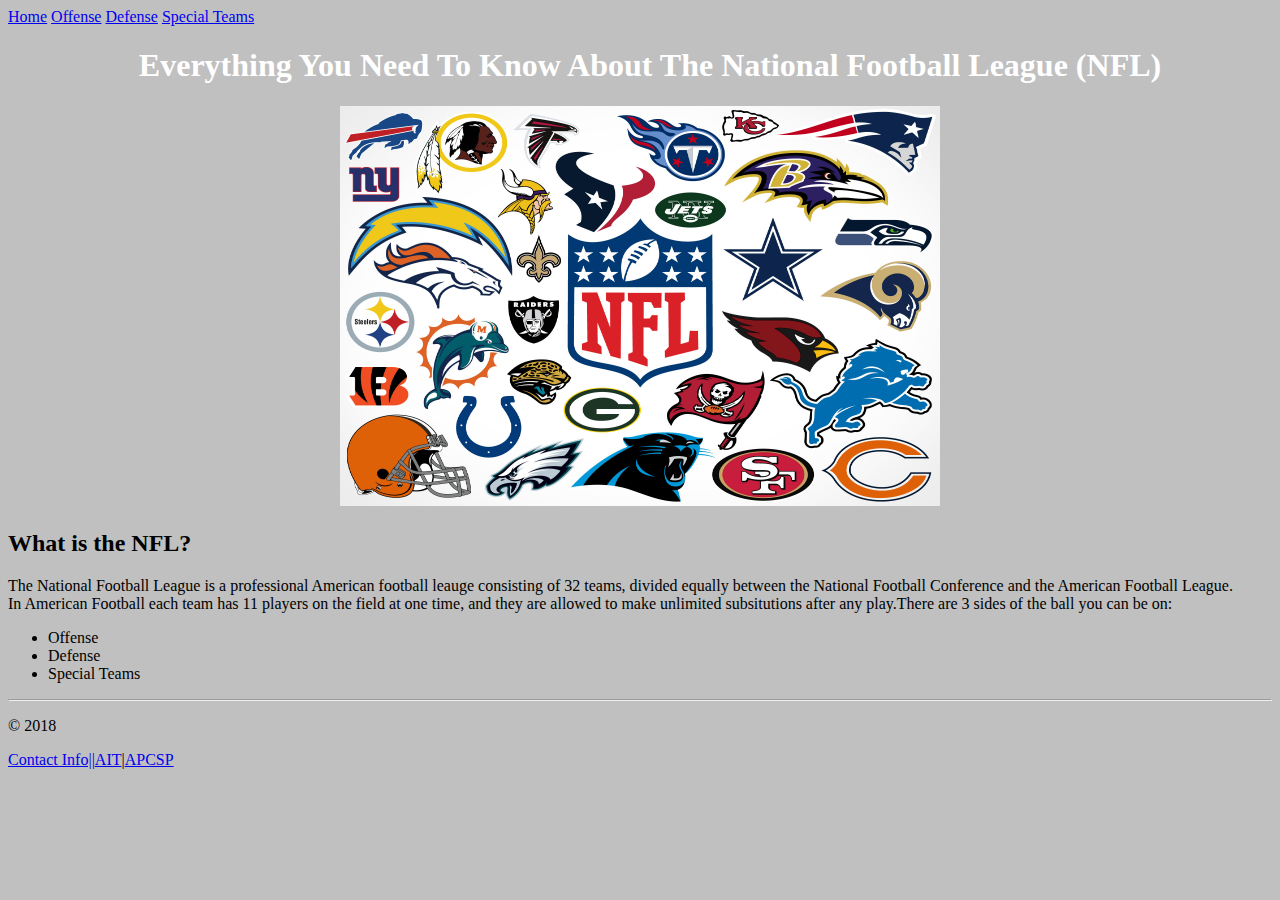
==== index.html @ adbdabe1 "added background color" ====
<!DOCTYPE html>

<html>
<head>
<link rel="stylesheet" type="text/css" href="styles/styles.css">
</head>
  <head>
    <title>Football</title>
  </head>
    <nav>
        <a href="./index.html">Home</a>
        <a href="./Page 2.html">Offense</a>
        <a href="./Page 3.html">Defense</a>
        <a href="./Page 4.html">Special Teams</a>

    </nav>
  <body>
    <center><h1>Everything You Need To Know About The National Football League (NFL)</h1></center>
    <center><img src="images/image2.jpg" style="width:600px;height:400px;"></center>
    <h2>What is the NFL?</h2>
    <p>The National Football League is a professional American football leauge consisting of 32 teams, divided equally between the National Football Conference and the American  Football League.
    <br/>In American Football each team has 11 players on the field at one time, and they are allowed to make unlimited subsitutions after any play.There are 3 sides of the ball you can be on:
      <ul>
        <li>Offense</li>
        <li>Defense</li>
        <li>Special Teams</li>
      </ul>
      </p>
  </body>
  <footer>
    <hr/>
    <p>© 2018</p>
    <p><a href="mailto:info@example.com">Contact Info||<a href="https://www.ucvts.tec.nj.us/domain/16" target="_blank">AIT</a>|<a href="https://www.ucvts.tec.nj.us/Page/4698" target="+blank">APCSP</a></p>
  </footer>
</html>
---- styles/styles.css ----
body {
    background-color: silver;
}

h1 {
    color: white;
    margin-left: 20px;
}
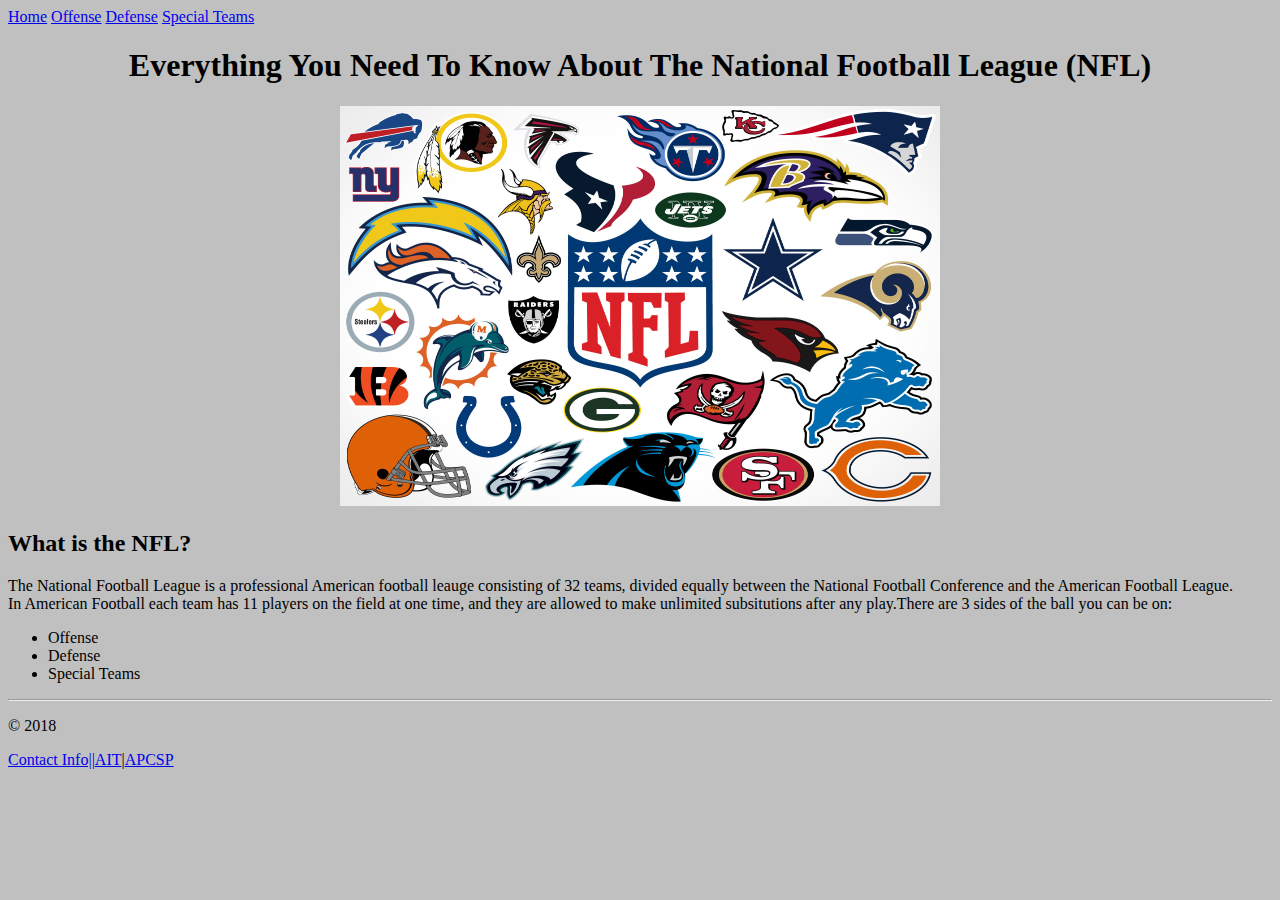
==== commit 4ad13e1a: "Worked on styles" ====
--- a/index.html
+++ b/index.html
@@ -2,7 +2,7 @@
 
 <html>
 <head>
-<link rel="stylesheet" type="text/css" href="styles/styles.css">
+<link rel="stylesheet" type="text/css" href="styles/home.css">
 </head>
   <head>
     <title>Football</title>
--- a/styles/home.css
+++ b/styles/home.css
@@ -0,0 +1,4 @@
+/*mystyle.css */
+body {
+    background-color: silver;
+}
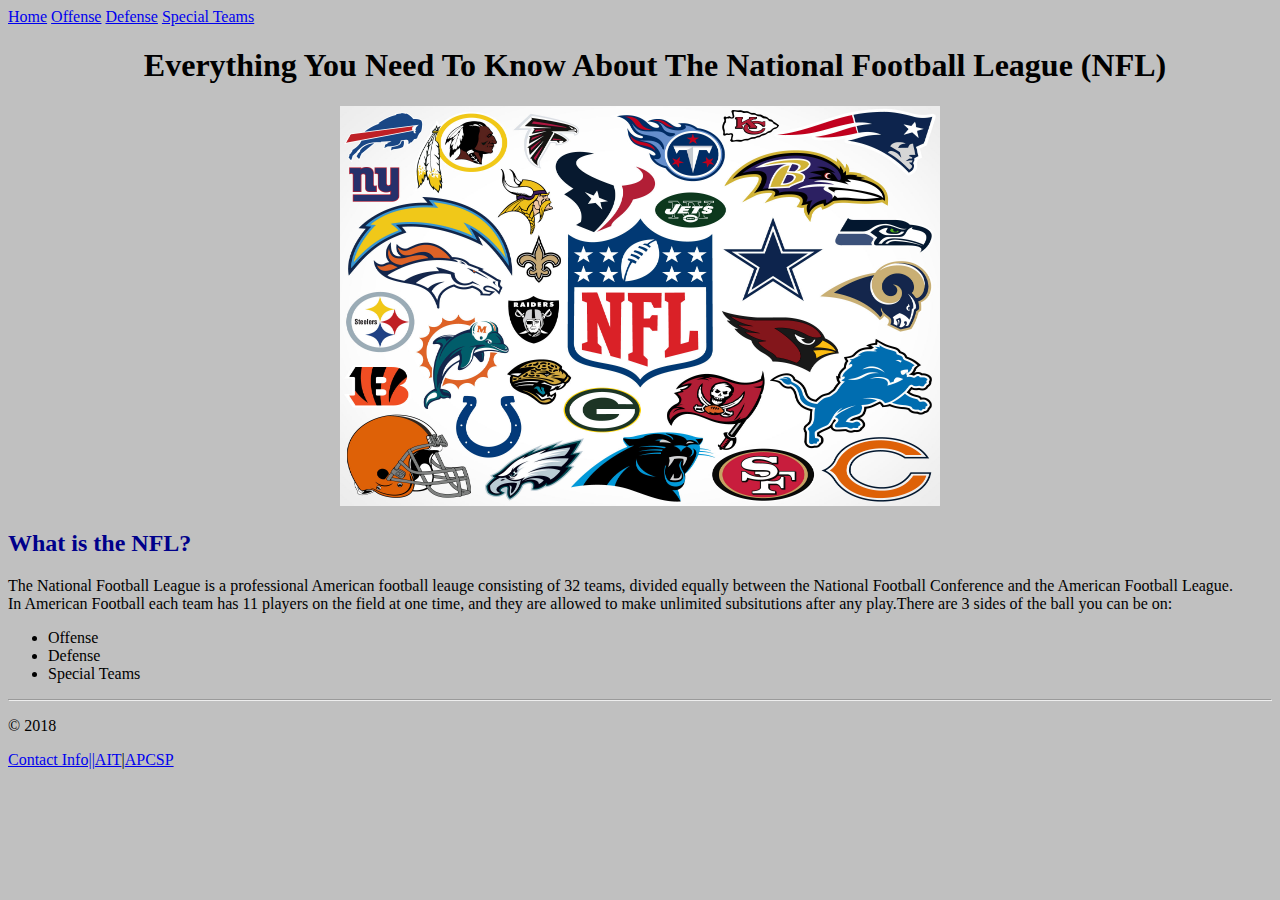
==== commit 6a237c2c: "Update index.html" ====
--- a/index.html
+++ b/index.html
@@ -15,10 +15,10 @@
 
     </nav>
   <body>
-    <center><h1>Everything You Need To Know About The National Football League (NFL)</h1></center>
+    <center><h1 style="color: black; margin-left: 30px;">Everything You Need To Know About The National Football League (NFL)</h1></center>
     <center><img src="images/image2.jpg" style="width:600px;height:400px;"></center>
-    <h2>What is the NFL?</h2>
-    <p>The National Football League is a professional American football leauge consisting of 32 teams, divided equally between the National Football Conference and the American  Football League.
+    <h2 style="color: darkblue; margin left 30px;">What is the NFL?</h2>
+    <p style="color: black;">The National Football League is a professional American football leauge consisting of 32 teams, divided equally between the National Football Conference and the American  Football League.
     <br/>In American Football each team has 11 players on the field at one time, and they are allowed to make unlimited subsitutions after any play.There are 3 sides of the ball you can be on:
       <ul>
         <li>Offense</li>
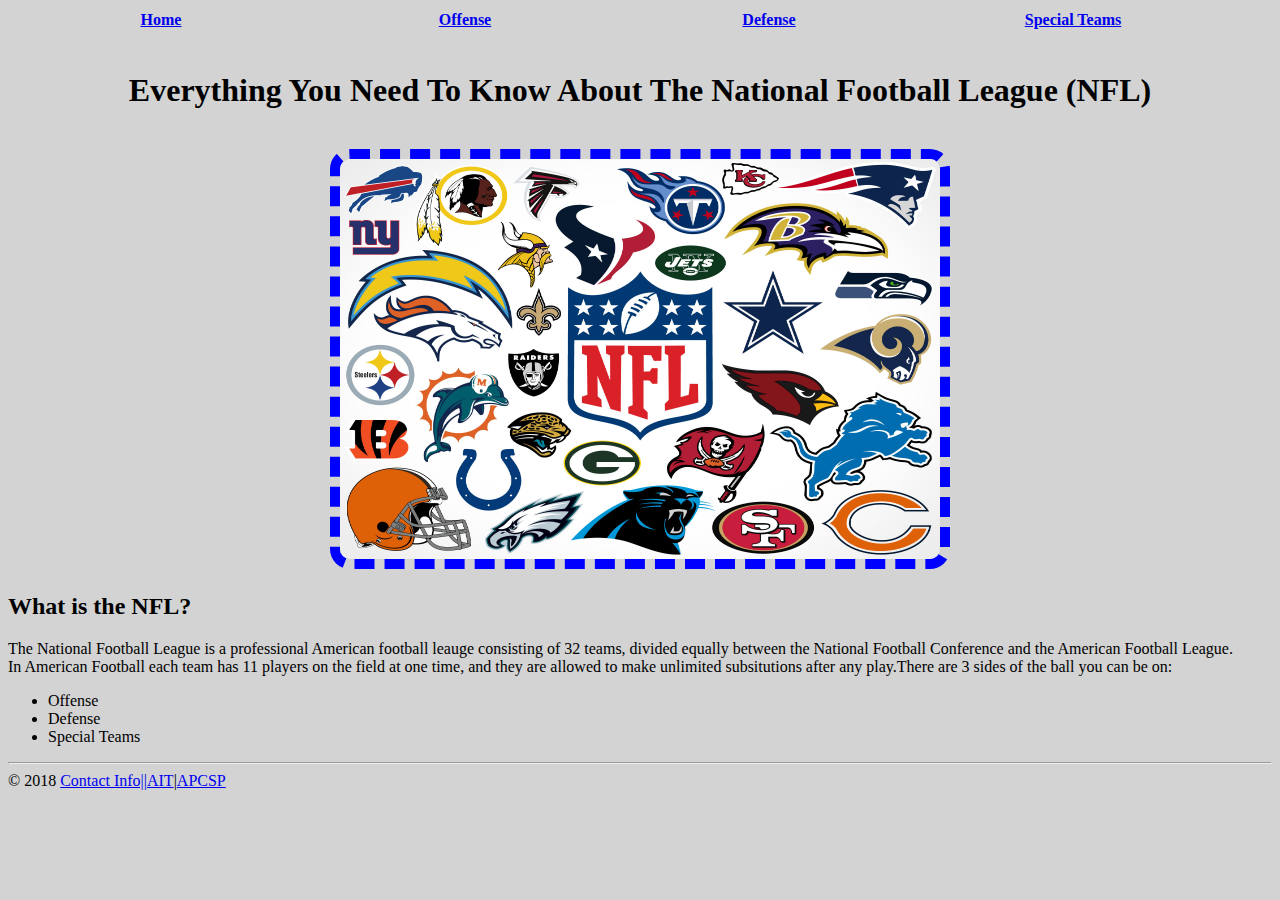
==== commit 78ba35a3: "added css" ====
--- a/index.html
+++ b/index.html
@@ -7,18 +7,22 @@
   <head>
     <title>Football</title>
   </head>
-    <nav>
-        <a href="./index.html">Home</a>
-        <a href="./Page 2.html">Offense</a>
-        <a href="./Page 3.html">Defense</a>
-        <a href="./Page 4.html">Special Teams</a>
+    <table class="nav">
+      <tr>
+        <th width="300"><a href="./index.html">Home</a></th>
+        <th width="300"><a href="./Page 2.html">Offense</a></th>
+        <th width="300"><a href="./Page 3.html">Defense</a></th>
+        <th width="300"><a href="./Page 4.html">Special Teams</a></th>
+      </tr>
+    </table>
+    </div>
 
-    </nav>
   <body>
-    <center><h1 style="color: black; margin-left: 30px;">Everything You Need To Know About The National Football League (NFL)</h1></center>
-    <center><img src="images/image2.jpg" style="width:600px;height:400px;"></center>
-    <h2 style="color: darkblue; margin left 30px;">What is the NFL?</h2>
-    <p style="color: black;">The National Football League is a professional American football leauge consisting of 32 teams, divided equally between the National Football Conference and the American  Football League.
+  </br>
+</br><h1 id="center">Everything You Need To Know About The National Football League (NFL)</h1>
+</br><center><img src="images/image2.jpg" style="width:600px;height:400px;"></center>
+    <h2 >What is the NFL?</h2>
+    <p>The National Football League is a professional American football leauge consisting of 32 teams, divided equally between the National Football Conference and the American  Football League.
     <br/>In American Football each team has 11 players on the field at one time, and they are allowed to make unlimited subsitutions after any play.There are 3 sides of the ball you can be on:
       <ul>
         <li>Offense</li>
@@ -29,7 +33,7 @@
   </body>
   <footer>
     <hr/>
-    <p>© 2018</p>
+    <p>© 2018 </p>
     <p><a href="mailto:info@example.com">Contact Info||<a href="https://www.ucvts.tec.nj.us/domain/16" target="_blank">AIT</a>|<a href="https://www.ucvts.tec.nj.us/Page/4698" target="+blank">APCSP</a></p>
   </footer>
 </html>
--- a/styles/home.css
+++ b/styles/home.css
@@ -1,4 +1,27 @@
 /*mystyle.css */
+
+body p {
+  display: inline;
+}
+.nav {
+  display: inline;
+
+}
+#center {
+  text-align: center;
+}
+img {
+  border-radius: 20px;
+  border: 10px dashed blue;
+}
+
 body {
-    background-color: silver;
+  background-color: lightgrey;
 }
+
+a:hover {
+  background-color: dodgerblue;
+}
+.nav:visited {
+  color: pink;
+}
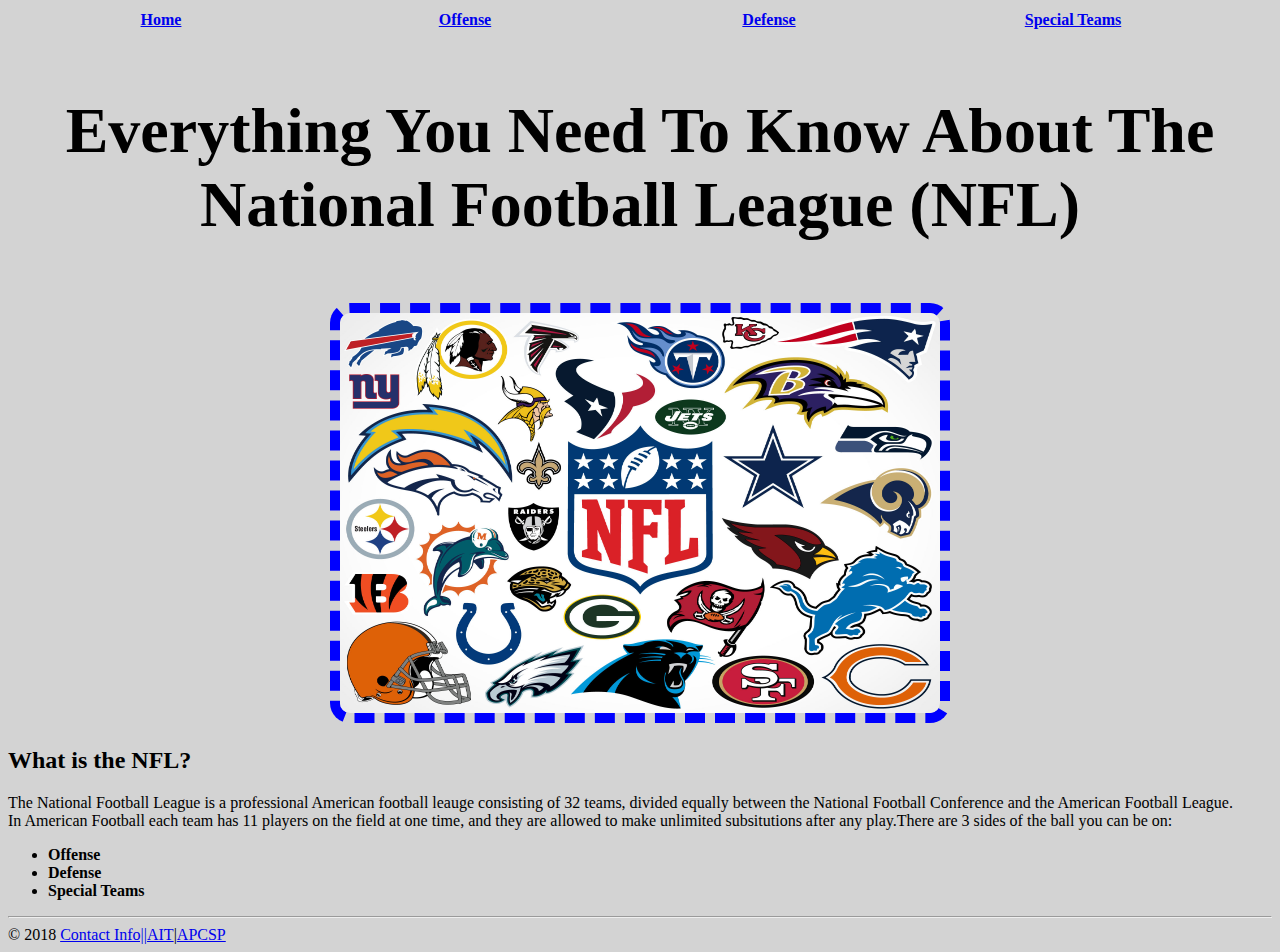
==== commit a409b238: "Update index.html" ====
--- a/index.html
+++ b/index.html
@@ -19,12 +19,12 @@
 
   <body>
   </br>
-</br><h1 id="center">Everything You Need To Know About The National Football League (NFL)</h1>
+</br><h1 style="font-size: 5vw;" id="center">Everything You Need To Know About The National Football League (NFL)</h1>
 </br><center><img src="images/image2.jpg" style="width:600px;height:400px;"></center>
-    <h2 >What is the NFL?</h2>
+    <h2 style="text-align: left;">What is the NFL?</h2>
     <p>The National Football League is a professional American football leauge consisting of 32 teams, divided equally between the National Football Conference and the American  Football League.
     <br/>In American Football each team has 11 players on the field at one time, and they are allowed to make unlimited subsitutions after any play.There are 3 sides of the ball you can be on:
-      <ul>
+      <ul style="font-weight: bold;">
         <li>Offense</li>
         <li>Defense</li>
         <li>Special Teams</li>
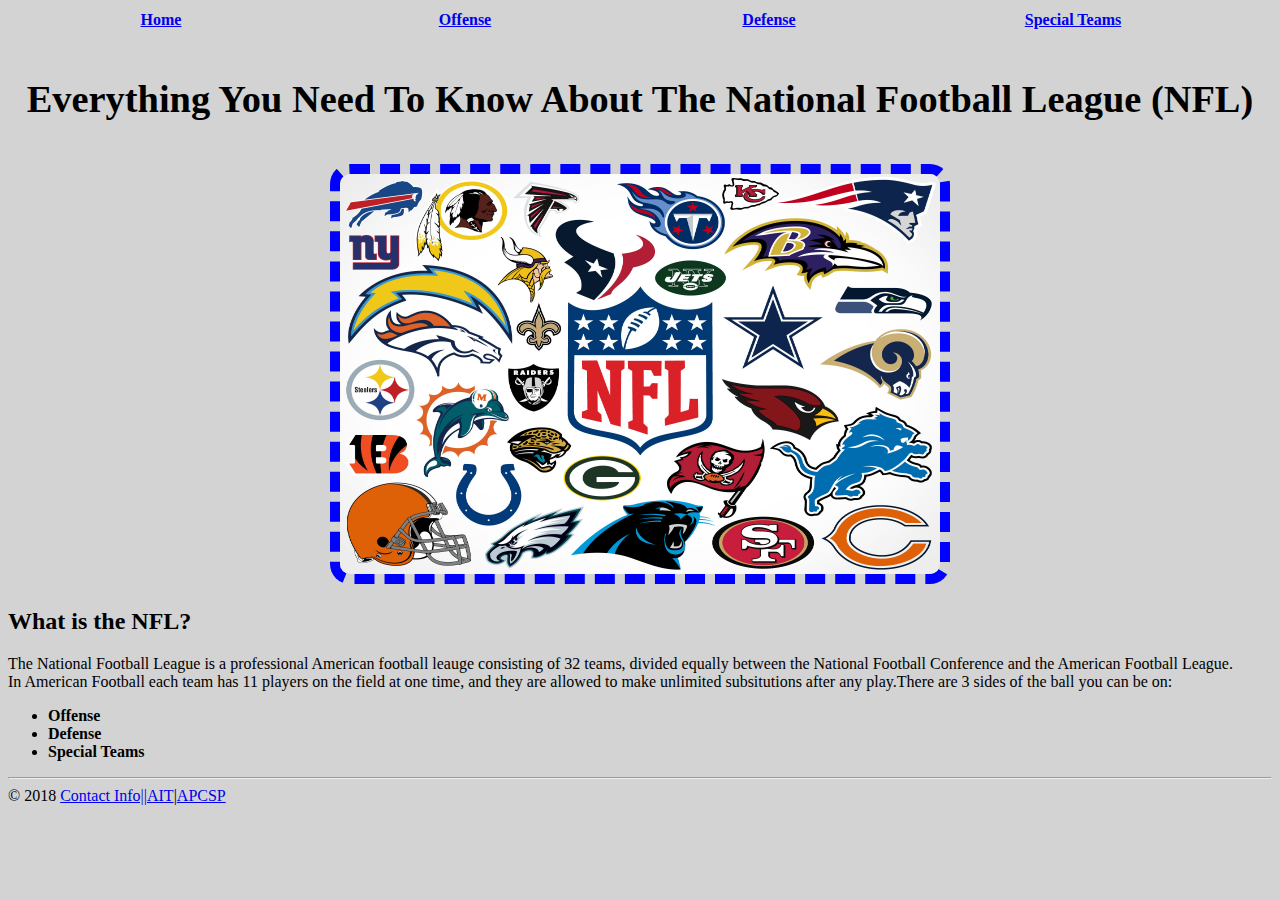
==== commit 1d6c86aa: "modified home page" ====
--- a/index.html
+++ b/index.html
@@ -19,7 +19,7 @@
 
   <body>
   </br>
-</br><h1 style="font-size: 5vw;" id="center">Everything You Need To Know About The National Football League (NFL)</h1>
+</br><h1 style="font-size: 3vw;" id="center">Everything You Need To Know About The National Football League (NFL)</h1>
 </br><center><img src="images/image2.jpg" style="width:600px;height:400px;"></center>
     <h2 style="text-align: left;">What is the NFL?</h2>
     <p>The National Football League is a professional American football leauge consisting of 32 teams, divided equally between the National Football Conference and the American  Football League.
--- a/styles/home.css
+++ b/styles/home.css
@@ -23,5 +23,5 @@
   background-color: dodgerblue;
 }
 .nav:visited {
-  color: pink;
+  color: green;
 }
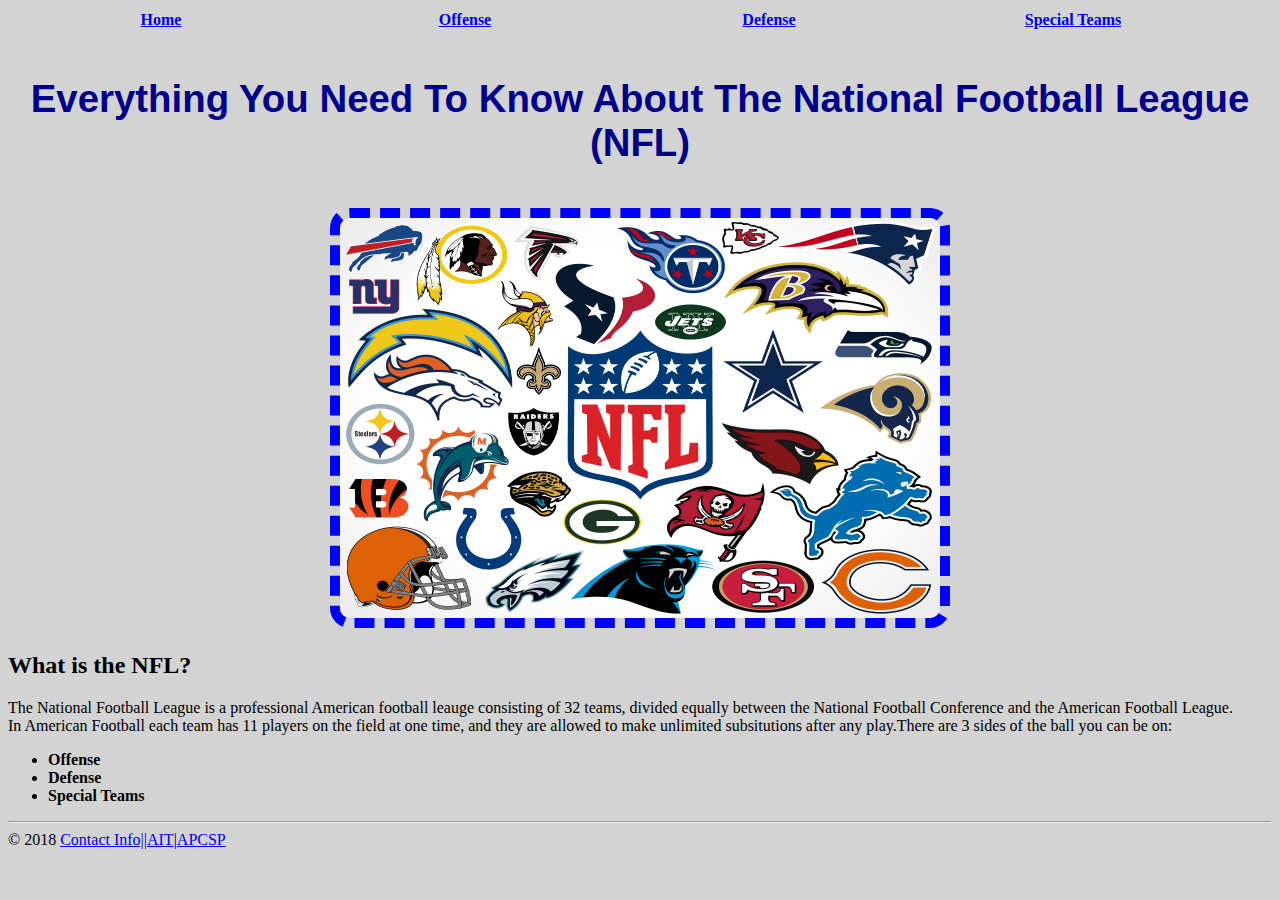
==== commit 0c00ccf8: "Update index.html" ====
--- a/index.html
+++ b/index.html
@@ -20,7 +20,7 @@
   <body>
   </br>
 </br><h1 style="font-size: 3vw;" id="center">Everything You Need To Know About The National Football League (NFL)</h1>
-</br><center><img src="images/image2.jpg" style="width:600px;height:400px;"></center>
+</br><center><img src="images/image2.jpg"></center>
     <h2 style="text-align: left;">What is the NFL?</h2>
     <p>The National Football League is a professional American football leauge consisting of 32 teams, divided equally between the National Football Conference and the American  Football League.
     <br/>In American Football each team has 11 players on the field at one time, and they are allowed to make unlimited subsitutions after any play.There are 3 sides of the ball you can be on:
--- a/styles/home.css
+++ b/styles/home.css
@@ -11,6 +11,8 @@
   text-align: center;
 }
 img {
+  height: 400px;
+  width: 600px;
   border-radius: 20px;
   border: 10px dashed blue;
 }
@@ -22,6 +24,15 @@
 a:hover {
   background-color: dodgerblue;
 }
-.nav:visited {
-  color: green;
+a:visited {
+  color: white;
 }
+a:active {
+  color:red;
+}
+h1 {
+  color: darkblue;
+  font-style: normal;
+  font-weight: 600;
+  font-family: "Veranda", sans-serif;
+}
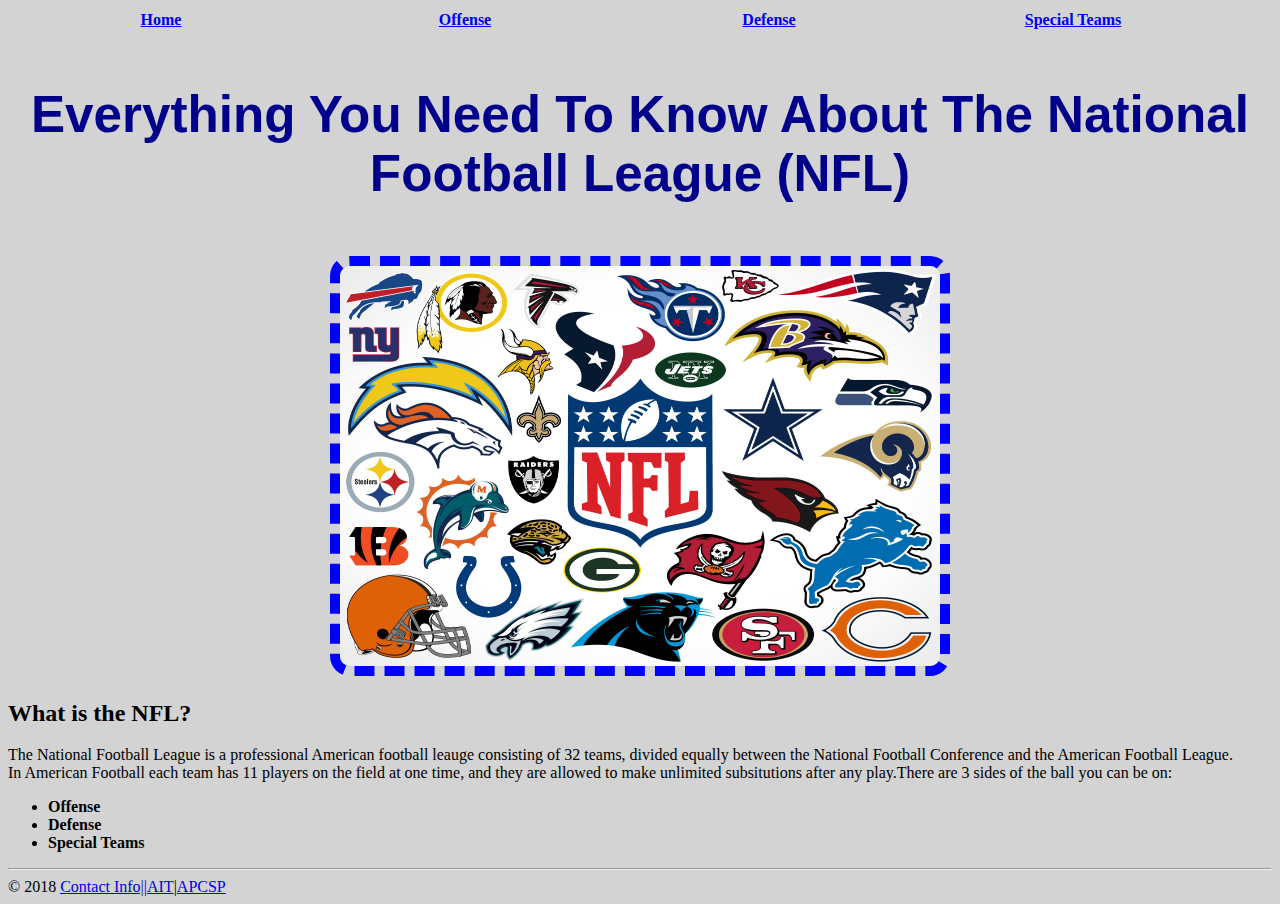
==== commit 076a4d44: "Update index.html" ====
--- a/index.html
+++ b/index.html
@@ -19,7 +19,7 @@
 
   <body>
   </br>
-</br><h1 style="font-size: 3vw;" id="center">Everything You Need To Know About The National Football League (NFL)</h1>
+</br><h1 style="font-size: 4vw;" id="center">Everything You Need To Know About The National Football League (NFL)</h1>
 </br><center><img src="images/image2.jpg"></center>
     <h2 style="text-align: left;">What is the NFL?</h2>
     <p>The National Football League is a professional American football leauge consisting of 32 teams, divided equally between the National Football Conference and the American  Football League.
